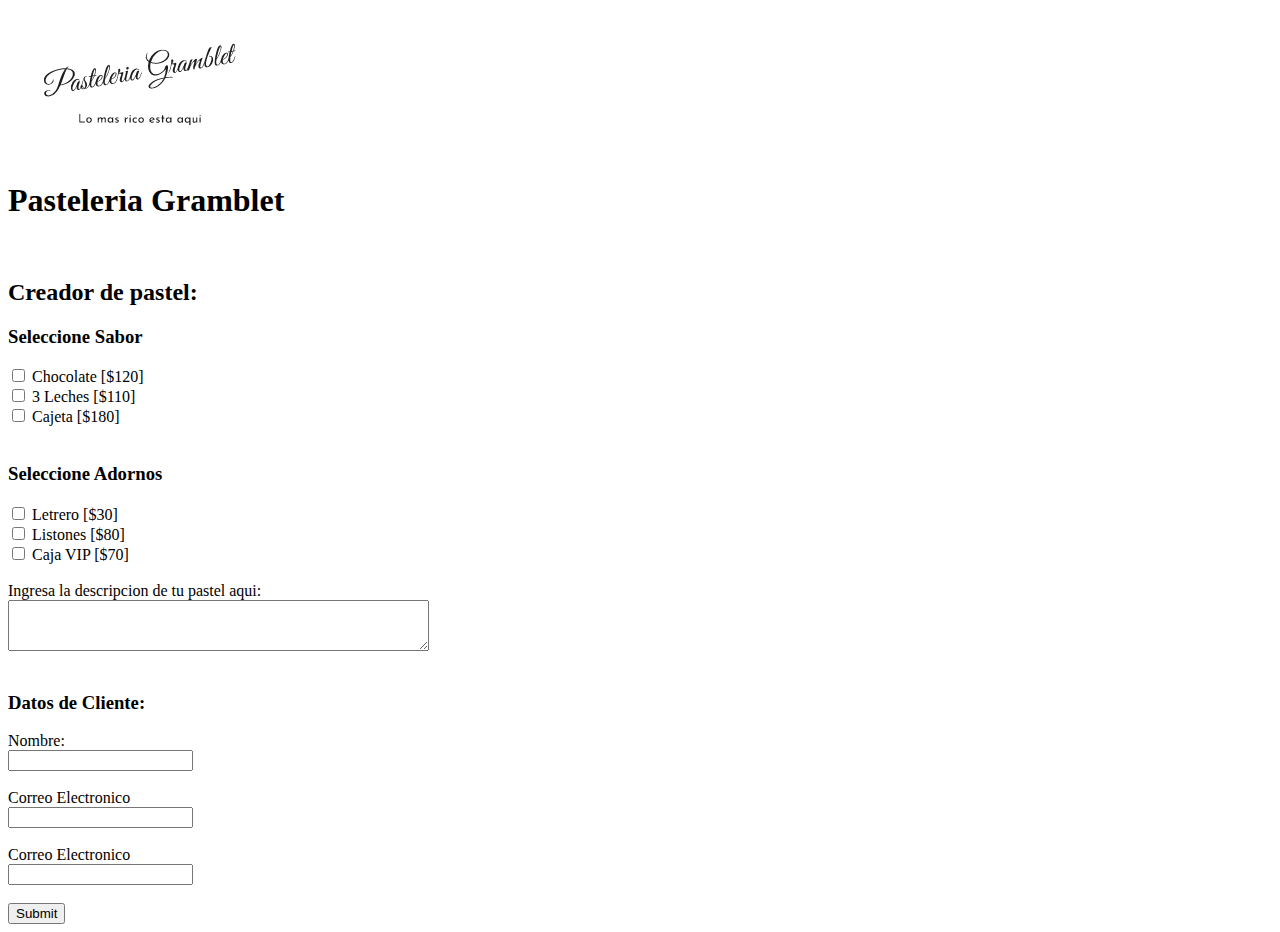
==== 02 - HTML/Pagina Cliente.html @ 7a0de936 "Se agrega carpeta practicas HTML" ====
<!DOCTYPE html>
<html lang="en">
<head>
    <meta charset="UTF-8">
    <meta http-equiv="X-UA-Compatible" content="IE=edge">
    <meta name="viewport" content="width=device-width, initial-scale=1.0">
    <title>Pasteleria Gramblet</title>
</head>
<body>
    <img src="Logo.PNG" alt="Logo Pasteleria Gramblet"><br>
    <h1>Pasteleria Gramblet</h1><br>


    <h2>Creador de pastel:</h2>
    <form action="/accion.js" id="form1" method="post"> 
        <h3>Seleccione Sabor</h3>
        <input type="checkbox" id="sabor1" name="sabor1" value="Chocolate">
        <label for="topping1">Chocolate [$120]</label><br>
        <input type="checkbox" id="sabor2" name="sabor2" value="3 Leches">
        <label for="topping2">3 Leches [$110]</label><br>
        <input type="checkbox" id="sabor3" name="sabor3" value="Cajeta">
        <label for="topping3">Cajeta [$180]</label><br><br>

        <h3>Seleccione Adornos</h3>
        <input type="checkbox" id="sabor1" name="sabor1" value="Letrero">
        <label for="topping1">Letrero [$30]</label><br>
        <input type="checkbox" id="sabor2" name="sabor2" value="Listones">
        <label for="topping2">Listones [$80]</label><br>
        <input type="checkbox" id="sabor3" name="sabor3" value="Caja VIP">
        <label for="topping3">Caja VIP [$70]</label><br><br>

        <label for="descripcion">Ingresa la descripcion de tu pastel aqui:</label><br>
        <textarea id="descripcion" name="descripcion" rows="3" cols="50">
        </textarea>
        <br><br>

        <h3>Datos de Cliente:</h3>
        <label for="nombre">Nombre:</label><br>
        <input type="text" id="nombre" name="nombre"><br><br>

        <label for="telefono">Correo Electronico</label><br>
        <input type="tel" id="telefono" name="telefono"><br><br>

        <label for="correo">Correo Electronico</label><br>
        <input type="email" id="correo" name="correo"><br><br>

        <input type="submit" value="Submit">
    </form>


</body>
</html>
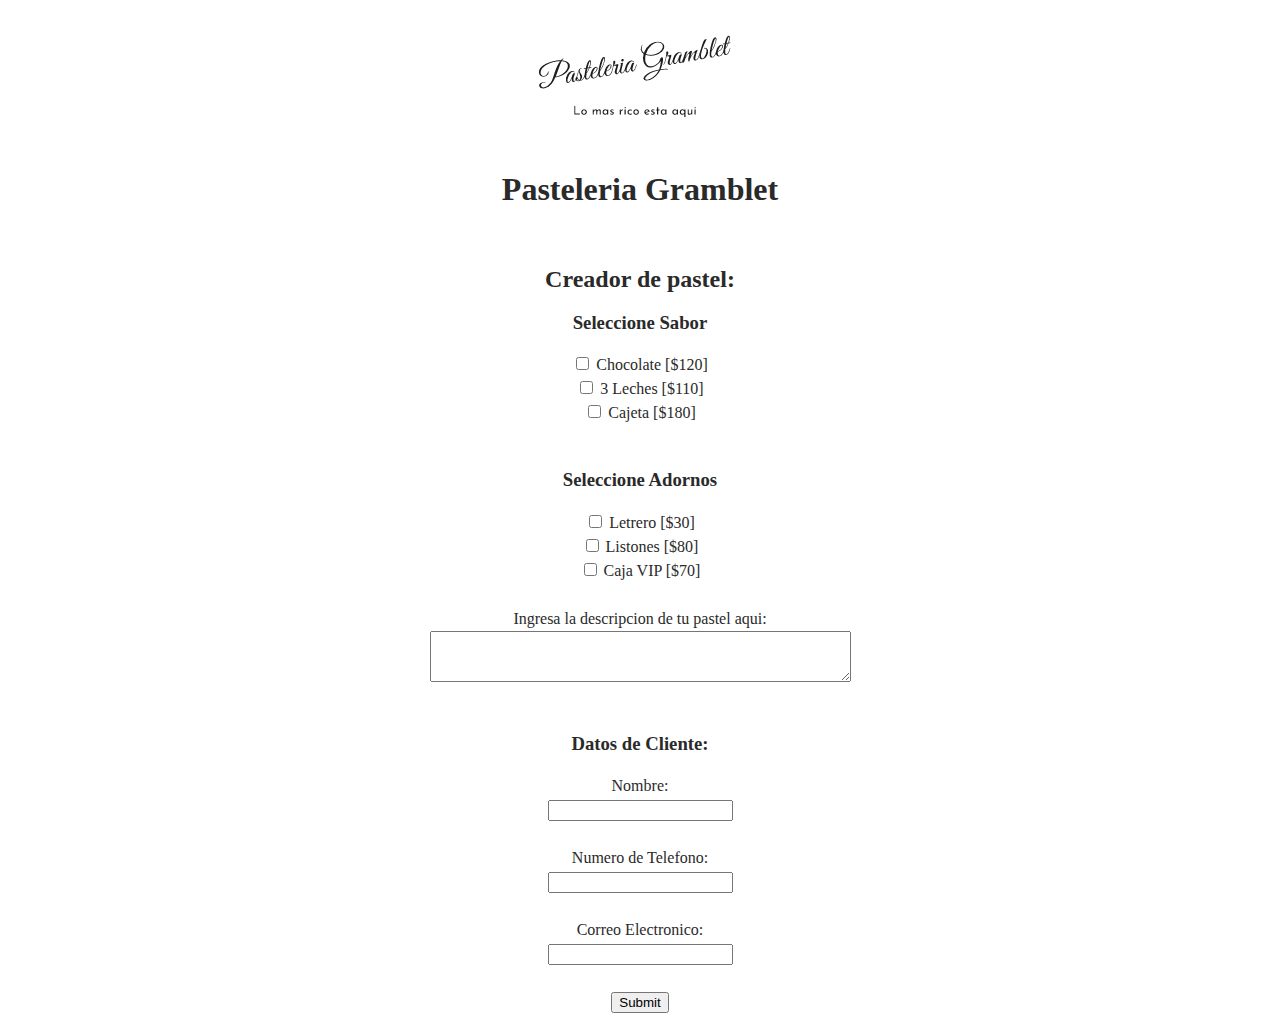
==== commit fc658db7: "Correccion de error en Pagina Cliente.html" ====
--- a/02 - HTML/Pagina Cliente.html
+++ b/02 - HTML/Pagina Cliente.html
@@ -1,11 +1,23 @@
 <!DOCTYPE html>
-<html lang="en">
+<html lang="es">
 <head>
     <meta charset="UTF-8">
     <meta http-equiv="X-UA-Compatible" content="IE=edge">
     <meta name="viewport" content="width=device-width, initial-scale=1.0">
     <title>Pasteleria Gramblet</title>
+
+    <style>
+        body {
+        font-family: Verdana;
+        font-size: 1em;
+        line-height: 1.5em;
+        text-align: center;
+        color: rgb(42, 42, 42);
+        margin: 0px;
+    }
+    </style>
 </head>
+
 <body>
     <img src="Logo.PNG" alt="Logo Pasteleria Gramblet"><br>
     <h1>Pasteleria Gramblet</h1><br>
@@ -38,10 +50,10 @@
         <label for="nombre">Nombre:</label><br>
         <input type="text" id="nombre" name="nombre"><br><br>
 
-        <label for="telefono">Correo Electronico</label><br>
+        <label for="telefono">Numero de Telefono:</label><br>
         <input type="tel" id="telefono" name="telefono"><br><br>
 
-        <label for="correo">Correo Electronico</label><br>
+        <label for="correo">Correo Electronico:</label><br>
         <input type="email" id="correo" name="correo"><br><br>
 
         <input type="submit" value="Submit">
